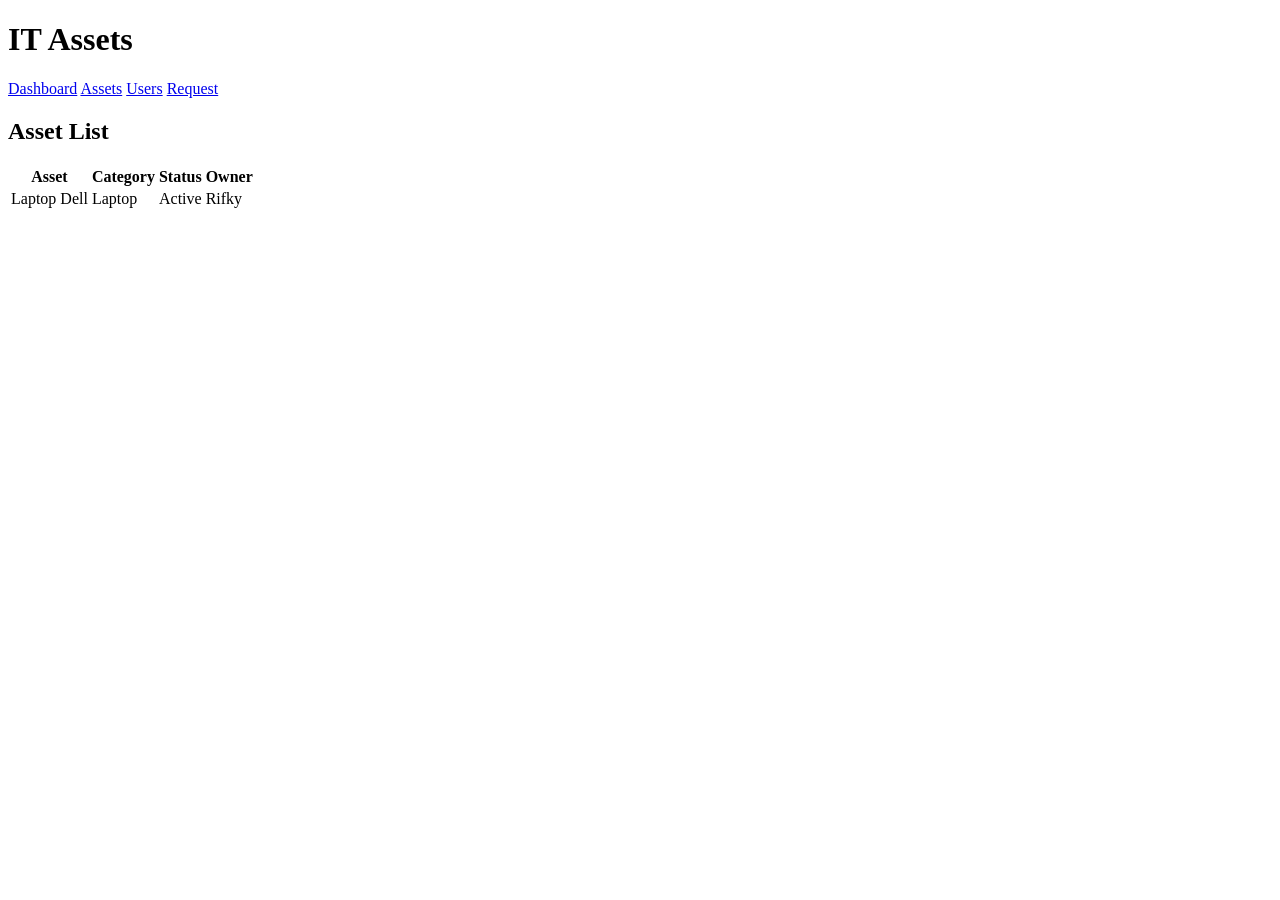
==== pages/assets.html @ 3195f7c8 "Add assets page" ====
<!doctype html>
<html lang="id">
  <head>
    <meta charset="UTF-8" />
    <meta name="viewport" content="width=device-width, initial-scale=1.0" />
    <title>Assets</title>
  </head>
  <body>
    <h1>IT Assets</h1>

    <nav>
      <a href="../index.html">Dashboard</a>
      <a href="assets.html">Assets</a>
      <a href="users.html">Users</a>
      <a href="requests.html">Request</a>

    <main>
      <section>
        <h2>Asset List</h2>

        <table>
          <thead>
            <tr>
              <th>Asset</th>
              <th>Category</th>
              <th>Status</th>
              <th>Owner</th>
            </tr>
          </thead>

          <tbody>
            <tr>
              <td>Laptop Dell</td>
              <td>Laptop</td>
              <td>Active</td>
              <td>Rifky</td>
            </tr>
          </tbody>
        </table>
      </section>
    </main>
  </body>
</html>
    </nav>
  </body>
</html>
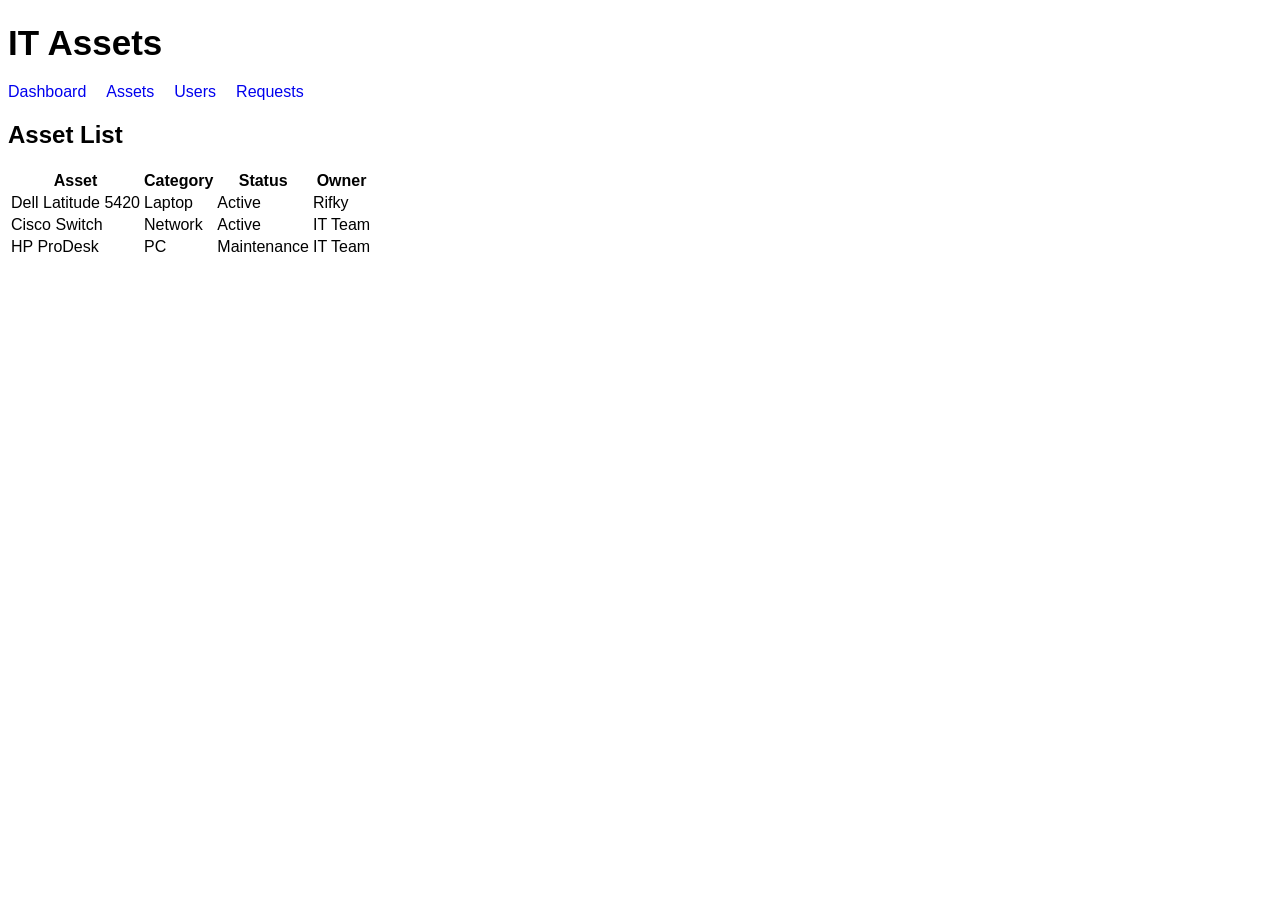
==== commit 3bf07b3d: "Add dynamic asset rendering" ====
--- a/pages/assets.html
+++ b/pages/assets.html
@@ -4,15 +4,20 @@
     <meta charset="UTF-8" />
     <meta name="viewport" content="width=device-width, initial-scale=1.0" />
     <title>Assets</title>
+    <link rel="stylesheet" href="../css/style.css" />
   </head>
+
   <body>
-    <h1>IT Assets</h1>
+    <h1 class="page-title">IT Assets</h1>
 
     <nav>
-      <a href="../index.html">Dashboard</a>
-      <a href="assets.html">Assets</a>
-      <a href="users.html">Users</a>
-      <a href="requests.html">Request</a>
+      <ul class="nav-list">
+        <li><a href="../index.html">Dashboard</a></li>
+        <li><a href="assets.html">Assets</a></li>
+        <li><a href="users.html">Users</a></li>
+        <li><a href="requests.html">Requests</a></li>
+      </ul>
+    </nav>
 
     <main>
       <section>
@@ -28,19 +33,11 @@
             </tr>
           </thead>
 
-          <tbody>
-            <tr>
-              <td>Laptop Dell</td>
-              <td>Laptop</td>
-              <td>Active</td>
-              <td>Rifky</td>
-            </tr>
-          </tbody>
+          <tbody id="asset-table-body"></tbody>
         </table>
       </section>
     </main>
+
+    <script src="../js/assets.js"></script>
   </body>
 </html>
-    </nav>
-  </body>
-</html>
--- a/css/style.css
+++ b/css/style.css
@@ -0,0 +1,50 @@
+body {
+  font-family: Arial, sans-serif;
+}
+
+nav {
+  margin-bottom: 20px;
+}
+
+a {
+  text-decoration: none;
+}
+
+.page-title {
+  font-size: 35px;
+  margin-bottom: 20px;
+}
+
+.nav-list {
+  display: flex;
+  gap: 20px;
+  list-style: none;
+  padding: 0;
+}
+
+.assets-list {
+  display: flex;
+  gap: 20px;
+}
+
+.asset-card {
+  border: 1px solid #ccc;
+  padding: 20px;
+  margin: 10px;
+  width: 180px;
+  box-sizing: border-box;
+}
+
+#asset-title {
+  margin-bottom: 20px;
+}
+
+@media (max-width: 600px) {
+  .asset-list {
+    flex-direction: column;
+  }
+}
+
+a:hover {
+  text-decoration: underline;
+}
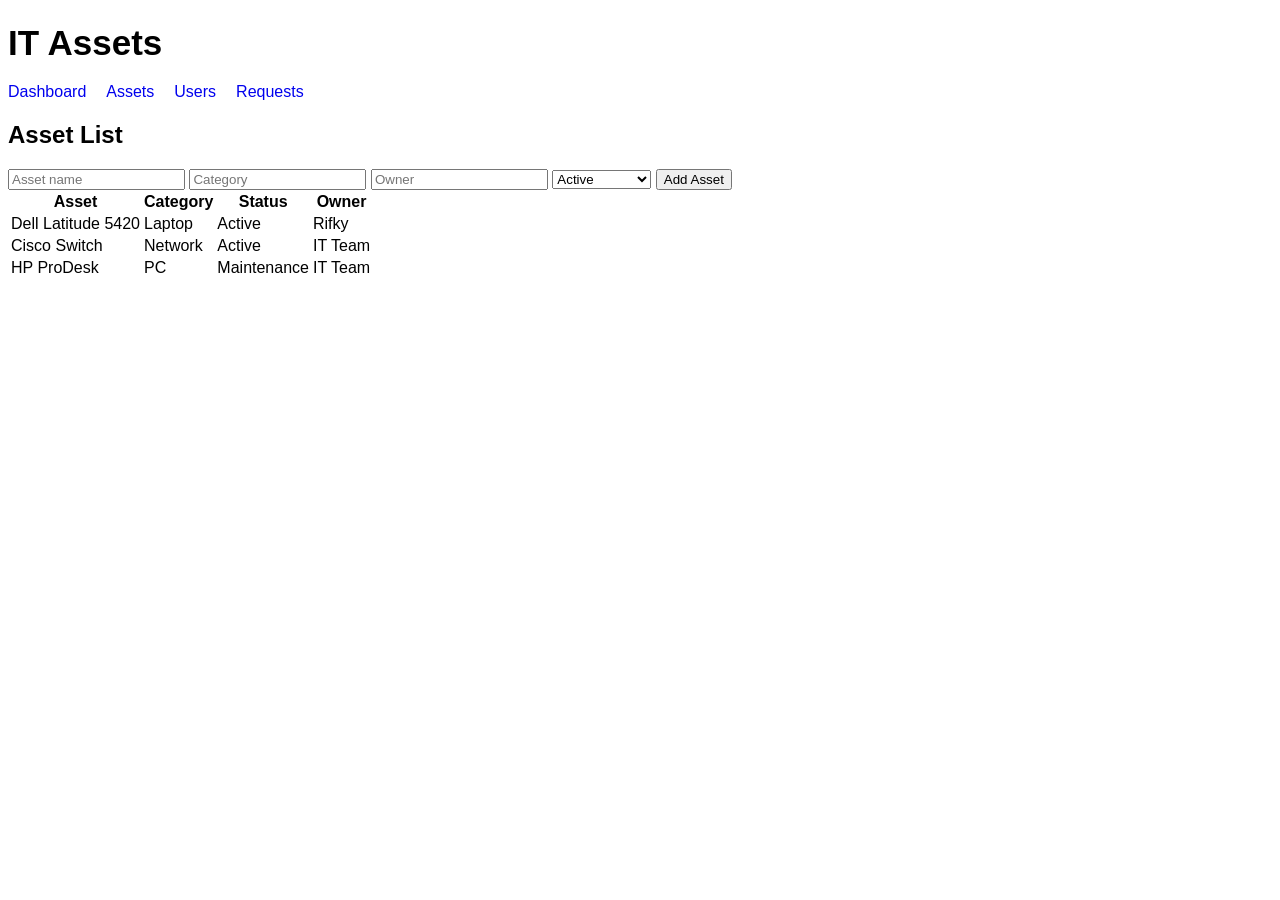
==== commit 89ac35bb: "Add asset form event handling" ====
--- a/pages/assets.html
+++ b/pages/assets.html
@@ -23,6 +23,20 @@
       <section>
         <h2>Asset List</h2>
 
+        <form id="asset-form">
+          <input id="asset-name" type="text" placeholder="Asset name" />
+          <input id="asset-category" type="text" placeholder="Category" />
+          <input id="asset-owner" type="text" placeholder="Owner" />
+
+          <select id="asset-status">
+            <option value="Active">Active</option>
+            <option value="Maintenance">Maintenance</option>
+            <option value="Retired">Retired</option>
+          </select>
+
+          <button type="submit">Add Asset</button>
+        </form>
+        
         <table>
           <thead>
             <tr>
